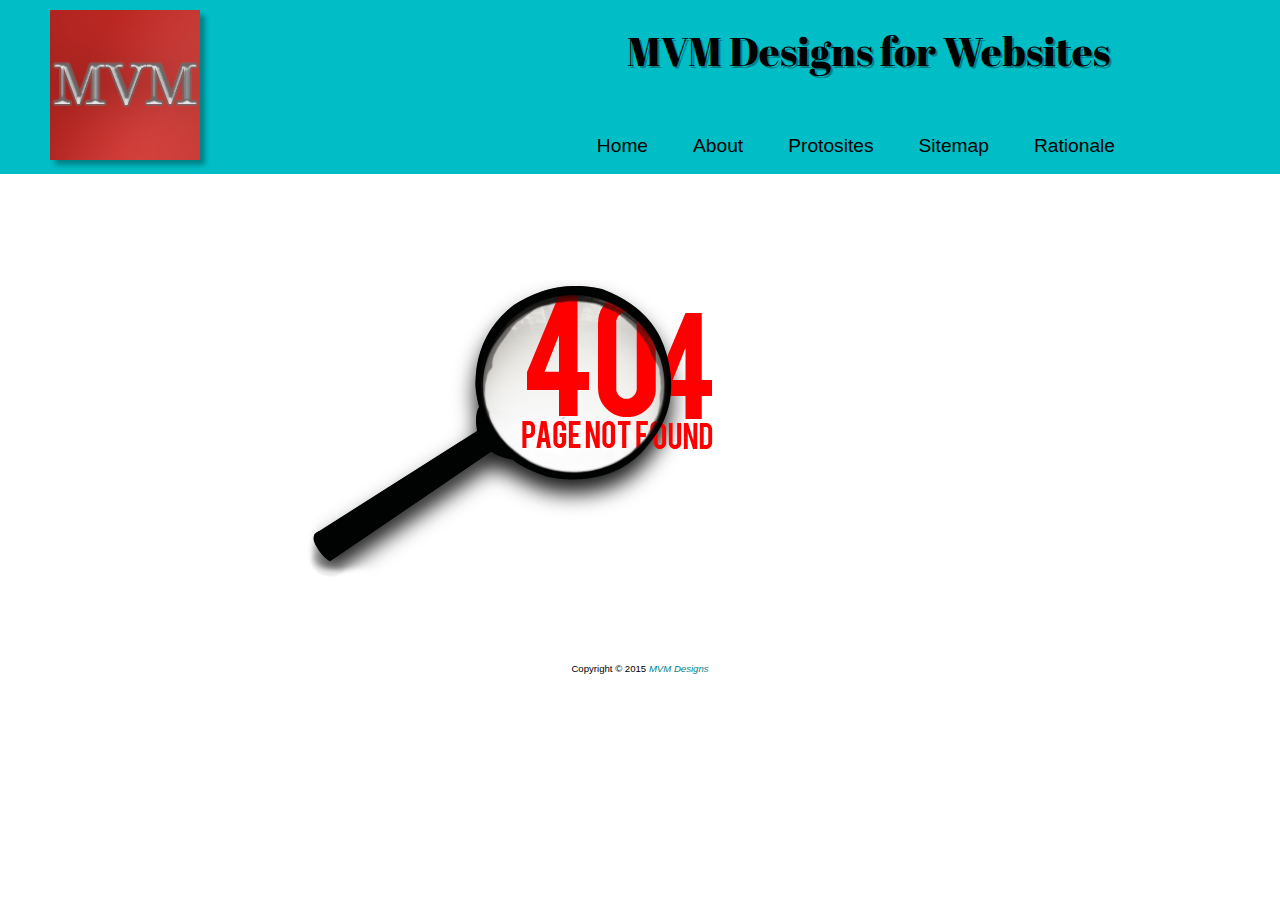
==== error_404.html @ eabde3b8 "error page and updated pages" ====
<!DOCTYPE html>
<html lang="en">
<head>
    <meta charset="UTF-8">
    <title>MVM Designs: Error 404</title>
    <meta name="viewport" content="width=device-width,initial-scale=1">
    <link rel="stylesheet" type="text/css" href="./css/style.css">
    <link rel="stylesheet" type="text/css" href="./css/normalize.css">
    <link rel="stylesheet" media="screen" href="css/style.css">
    <link rel="shortcut icon" type="image/x-icon" href="images/logo_favicon_4.jpg">
    <link href='https://fonts.googleapis.com/css?family=Abril+Fatface' rel='stylesheet' type='text/css'>
</head>

<body>

<nav>
    <table width="100%" border="0" cellspacing="0" cellpadding="0">
        <tr>
            <td rowspan="2" class="logo"><img src="images/logo_mvm_3.jpg"></td>
            <td>
                <header>
                    <h1>MVM Designs for Websites</h1>
                </header>
            </td>
            <td rowspan="2" id="blank"></td>
        </tr>
        <tr>
            <td>
                <ul>
                    <li><a href="proposal_rationale.html">Rationale</a></li>
                    <li><a href="proposal_sitemap.html">Sitemap</a></li>
                    <li><a href="protosite/protosite-home.html">Protosites</a></li>
                    <li><a href="proposal_about.html">About</a></li>
                    <li><a href="index.html">Home</a></li>
                </ul>
            </td>
        </tr>
    </table>
</nav>

<div id="error">
    <img src="images/404_error_1.png" alt="Magnify inspection of 404 error">


</div>


<footer>
    <p>
        Copyright &copy; 2015 <a href="mailto:melanieanneolson@gmail.com">MVM Designs</a>
    </p>
</footer>
</body>
</html>
---- css/style.css ----
@media only screen and (min-width: 800px) {
    /*
    ----------------------------------
    HTML Tags
    __________________________________
    */
    body {
        margin: 0;
        max-width: 1600px;
    }

    header {
        background-color: #01bdc6;

        -webkit-margin-before: 0px;
        -webkit-margin-after: 0px;
        -webkit-margin-start: 0px;
        -webkit-margin-end: 0px;
    }

    h1 {
        font-family: 'Abril Fatface', cursive;
        font-size: 2.5em;
        font-weight: 400;
        text-shadow: 2px 2px #008389;
    }

    section {

    }

    a:visited {
        color: #FFAA00;
    }

    a:hover {
        color: #FF0700;
    }

    table {
        background-color: #01bdc6;

    }

    td li {
        display: table-cell;
        float: right;
        font-size: 120%;
    }

    li {
        padding: 0 45px 0 0;

    }

    li a {
        text-decoration: none;
        color: #000000;

    }

    td img {

        margin: 10px 0 10px 50px;

        -webkit-box-shadow: 5px 5px 5px #008389;
    }

    td h1 {
        float: right;
        padding-right: 50px;
    }

    section img {
        display: block;
        margin-left: auto;
        margin-right: auto;
    }

    td .logo {
        margin-top: 0;
        margin-bottom: 0;
    }

    footer {
        text-align: center;
    }

    footer p {
        font-size: 0.6em;

    }

    footer a {
        text-decoration: none;
        color: #008389;
        font-style: italic;
    }

    div h1{
        text-align: center;
        font-family: helvetica, sans-serif;
        margin-top: 20px;
    }

    div p{
        max-width: 800px;
        margin-right: auto;
        margin-left: auto;
        background-color: rgba(1,189,198,0.5);
        padding: 20px;
        border-radius: 3px;
        box-shadow: 5px 5px 5px #0f0f0f;
    }

    div h2{
        margin-left: 75px;
    }
    /*
    ----------------------------------
    Class Selectors
    __________________________________
    */
    .logo {
        width: 170px;
    }

    .section{
        max-width: 900px;
        margin-left: auto;
        margin-right: auto;
        margin-top: 50px;
        margin-bottom: 50px;
        padding: 20px;
        border-radius: 3px;
        box-shadow: 5px 5px 5px #0f0f0f;
        background-color: rgba(1,189,198,0.2);
    }


    /*
    ----------------------------------
    ID Selectors
    __________________________________
    */
    #blank {
        width: 120px;
    }

    #error{
        max-width: 900px;
        margin-left: auto;
        margin-right: auto;
        margin-top: 75px;
        margin-bottom: 50px;
        padding: 20px;
    }
}

@media only screen and (min-width: 10px) and (max-width: 800px) {
    /*
   ----------------------------------
   HTML Tags
   __________________________________
   */

body{
    margin: 0;
}

    header {
        background-color: #01bdc6;
        -webkit-margin-before: 0px;
        -webkit-margin-after: 0px;
        -webkit-margin-start: 0px;
        -webkit-margin-end: 0px;
        padding-top: 20px;
        padding-bottom: 20px;
    }

    table td {
        background-color: #01bdc6;
    }

    td h1 {
        float: right;
        text-align: center;
        margin-left: 50px;
    }
    td li {
        text-align: center;
        padding: 10px;
        font-size: 1.75em;
    }
    table img{
        max-width: 20%;
        position: absolute;
        top:10px;
        left:10px;

    }
    img {
        max-width: 100%;
        height: auto;
        margin: 0;
        padding: 0;
    }

    h1 {
        font-family: 'Abril Fatface', cursive;
        font-size: 2em;
        font-weight: 400;
    }

    nav li {
        list-style-type: none;
    }

    nav li a {
        text-decoration: none;
        color: black;
    }

    a:visited {
        color: #ffAA00;
    }

    a:hover {
        color: #FF0700;
        text-shadow: 2px 2px #0f0f0f;
    }

    footer {
        text-align: center;
    }

    footer p {
        font-size: 0.6em;

    }

    footer p a {
        text-decoration: none;
        color: #008389;
        font-style: italic;

    }

    /*
    ----------------------------------
    Class Selectors
    __________________________________
    */
    /*
    ----------------------------------
    ID Selectors
    __________________________________
    */
}
---- css/style.css ----
@media only screen and (min-width: 800px) {
    /*
    ----------------------------------
    HTML Tags
    __________________________________
    */
    body {
        margin: 0;
        max-width: 1600px;
    }

    header {
        background-color: #01bdc6;

        -webkit-margin-before: 0px;
        -webkit-margin-after: 0px;
        -webkit-margin-start: 0px;
        -webkit-margin-end: 0px;
    }

    h1 {
        font-family: 'Abril Fatface', cursive;
        font-size: 2.5em;
        font-weight: 400;
        text-shadow: 2px 2px #008389;
    }

    section {

    }

    a:visited {
        color: #FFAA00;
    }

    a:hover {
        color: #FF0700;
    }

    table {
        background-color: #01bdc6;

    }

    td li {
        display: table-cell;
        float: right;
        font-size: 120%;
    }

    li {
        padding: 0 45px 0 0;

    }

    li a {
        text-decoration: none;
        color: #000000;

    }

    td img {

        margin: 10px 0 10px 50px;

        -webkit-box-shadow: 5px 5px 5px #008389;
    }

    td h1 {
        float: right;
        padding-right: 50px;
    }

    section img {
        display: block;
        margin-left: auto;
        margin-right: auto;
    }

    td .logo {
        margin-top: 0;
        margin-bottom: 0;
    }

    footer {
        text-align: center;
    }

    footer p {
        font-size: 0.6em;

    }

    footer a {
        text-decoration: none;
        color: #008389;
        font-style: italic;
    }

    div h1{
        text-align: center;
        font-family: helvetica, sans-serif;
        margin-top: 20px;
    }

    div p{
        max-width: 800px;
        margin-right: auto;
        margin-left: auto;
        background-color: rgba(1,189,198,0.5);
        padding: 20px;
        border-radius: 3px;
        box-shadow: 5px 5px 5px #0f0f0f;
    }

    div h2{
        margin-left: 75px;
    }
    /*
    ----------------------------------
    Class Selectors
    __________________________________
    */
    .logo {
        width: 170px;
    }

    .section{
        max-width: 900px;
        margin-left: auto;
        margin-right: auto;
        margin-top: 50px;
        margin-bottom: 50px;
        padding: 20px;
        border-radius: 3px;
        box-shadow: 5px 5px 5px #0f0f0f;
        background-color: rgba(1,189,198,0.2);
    }


    /*
    ----------------------------------
    ID Selectors
    __________________________________
    */
    #blank {
        width: 120px;
    }

    #error{
        max-width: 900px;
        margin-left: auto;
        margin-right: auto;
        margin-top: 75px;
        margin-bottom: 50px;
        padding: 20px;
    }
}

@media only screen and (min-width: 10px) and (max-width: 800px) {
    /*
   ----------------------------------
   HTML Tags
   __________________________________
   */

body{
    margin: 0;
}

    header {
        background-color: #01bdc6;
        -webkit-margin-before: 0px;
        -webkit-margin-after: 0px;
        -webkit-margin-start: 0px;
        -webkit-margin-end: 0px;
        padding-top: 20px;
        padding-bottom: 20px;
    }

    table td {
        background-color: #01bdc6;
    }

    td h1 {
        float: right;
        text-align: center;
        margin-left: 50px;
    }
    td li {
        text-align: center;
        padding: 10px;
        font-size: 1.75em;
    }
    table img{
        max-width: 20%;
        position: absolute;
        top:10px;
        left:10px;

    }
    img {
        max-width: 100%;
        height: auto;
        margin: 0;
        padding: 0;
    }

    h1 {
        font-family: 'Abril Fatface', cursive;
        font-size: 2em;
        font-weight: 400;
    }

    nav li {
        list-style-type: none;
    }

    nav li a {
        text-decoration: none;
        color: black;
    }

    a:visited {
        color: #ffAA00;
    }

    a:hover {
        color: #FF0700;
        text-shadow: 2px 2px #0f0f0f;
    }

    footer {
        text-align: center;
    }

    footer p {
        font-size: 0.6em;

    }

    footer p a {
        text-decoration: none;
        color: #008389;
        font-style: italic;

    }

    /*
    ----------------------------------
    Class Selectors
    __________________________________
    */
    /*
    ----------------------------------
    ID Selectors
    __________________________________
    */
}
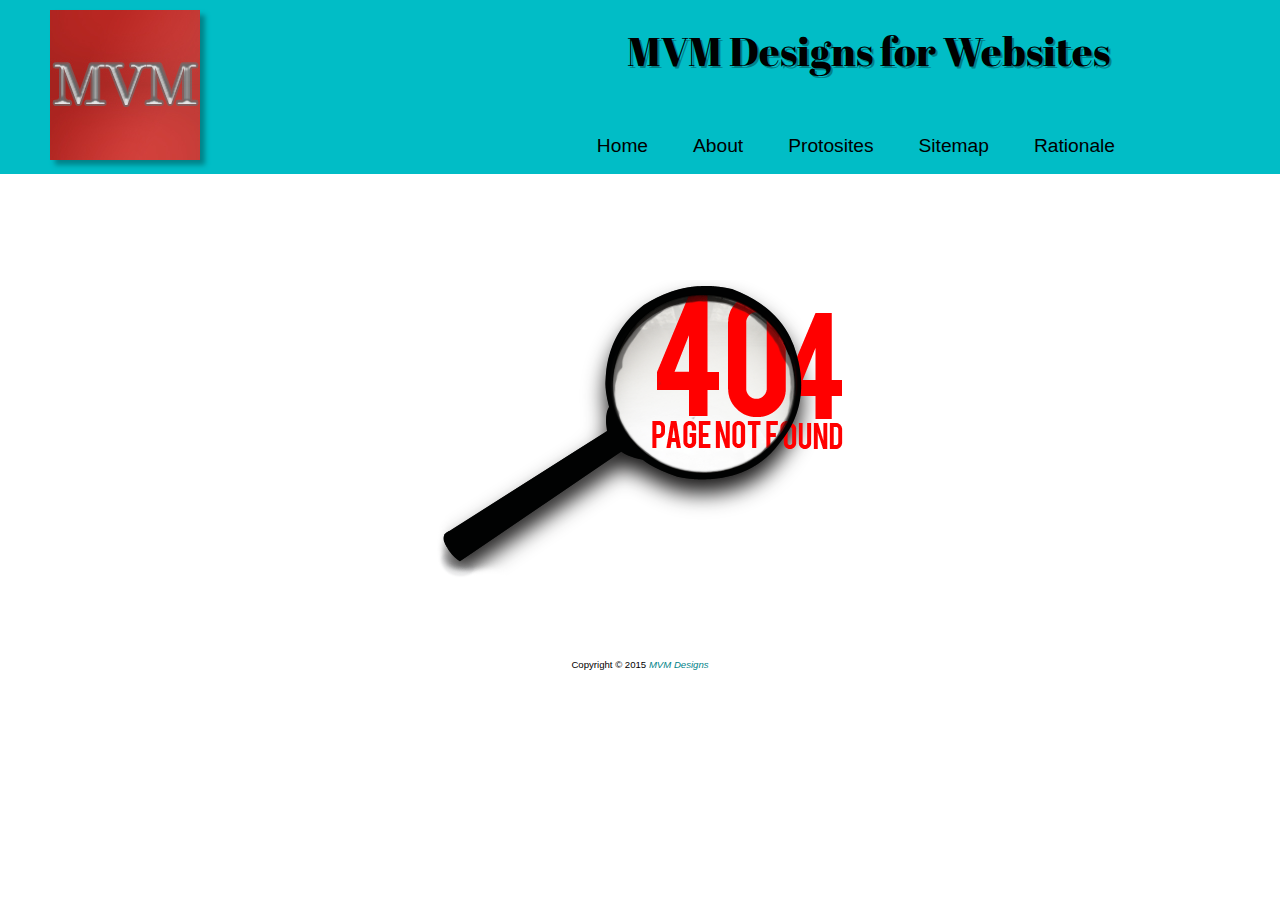
==== commit 1c71df2b: "server links updated" ====
--- a/error_404.html
+++ b/error_404.html
@@ -27,11 +27,11 @@
         <tr>
             <td>
                 <ul>
-                    <li><a href="proposal_rationale.html">Rationale</a></li>
-                    <li><a href="proposal_sitemap.html">Sitemap</a></li>
-                    <li><a href="protosite/protosite-home.html">Protosites</a></li>
-                    <li><a href="proposal_about.html">About</a></li>
-                    <li><a href="index.html">Home</a></li>
+                    <li><a href="/students/vmakselis/proposal_rationale.html">Rationale</a></li>
+                    <li><a href="/students/vmakselis/proposal_sitemap.html">Sitemap</a></li>
+                    <li><a href="/students/vmakselis/protosite/protosite-home.html">Protosites</a></li>
+                    <li><a href="/students/vmakselis/proposal_about.html">About</a></li>
+                    <li><a href="/students/vmakselis/index.html">Home</a></li>
                 </ul>
             </td>
         </tr>
--- a/css/style.css
+++ b/css/style.css
@@ -9,13 +9,16 @@
         max-width: 1600px;
     }
 
+    nav{
+        width: 100%;
+        margin-right: auto;
+        margin-left: auto;
+    }
+
     header {
         background-color: #01bdc6;
 
-        -webkit-margin-before: 0px;
-        -webkit-margin-after: 0px;
-        -webkit-margin-start: 0px;
-        -webkit-margin-end: 0px;
+       margin: 0;
     }
 
     h1 {
@@ -25,8 +28,10 @@
         text-shadow: 2px 2px #008389;
     }
 
-    section {
-
+    table{
+        width:100%;
+        border:0;
+        background-color: #01bdc6;
     }
 
     a:visited {
@@ -35,11 +40,6 @@
 
     a:hover {
         color: #FF0700;
-    }
-
-    table {
-        background-color: #01bdc6;
-
     }
 
     td li {
@@ -63,7 +63,7 @@
 
         margin: 10px 0 10px 50px;
 
-        -webkit-box-shadow: 5px 5px 5px #008389;
+        box-shadow: 5px 5px 5px #008389;
     }
 
     td h1 {
@@ -71,7 +71,7 @@
         padding-right: 50px;
     }
 
-    section img {
+    div img {
         display: block;
         margin-left: auto;
         margin-right: auto;
@@ -80,6 +80,13 @@
     td .logo {
         margin-top: 0;
         margin-bottom: 0;
+    }
+
+    img {
+        max-width: 100%;
+        height: auto;
+        margin: 0;
+        padding: 0;
     }
 
     footer {
@@ -155,6 +162,11 @@
         margin-bottom: 50px;
         padding: 20px;
     }
+
+    #heading{
+        font-size: 225%;
+        text-align: center;
+    }
 }
 
 @media only screen and (min-width: 10px) and (max-width: 800px) {
@@ -170,16 +182,17 @@
 
     header {
         background-color: #01bdc6;
-        -webkit-margin-before: 0px;
-        -webkit-margin-after: 0px;
-        -webkit-margin-start: 0px;
-        -webkit-margin-end: 0px;
+        margin: 0px;
         padding-top: 20px;
         padding-bottom: 20px;
     }
 
     table td {
         background-color: #01bdc6;
+    }
+
+    table {
+        width: 100%;
     }
 
     td h1 {
@@ -243,17 +256,32 @@
         text-decoration: none;
         color: #008389;
         font-style: italic;
-
-    }
+    }
+
 
     /*
     ----------------------------------
     Class Selectors
     __________________________________
     */
+
+    .section p{
+        text-align: justify;
+        margin: 20px;
+    }
+
+    .section h2{
+        margin: 20px;
+    }
+
+
     /*
     ----------------------------------
     ID Selectors
     __________________________________
     */
+
+    #heading{
+        font-size: 200%;
+    }
 }
--- a/css/style.css
+++ b/css/style.css
@@ -9,13 +9,16 @@
         max-width: 1600px;
     }
 
+    nav{
+        width: 100%;
+        margin-right: auto;
+        margin-left: auto;
+    }
+
     header {
         background-color: #01bdc6;
 
-        -webkit-margin-before: 0px;
-        -webkit-margin-after: 0px;
-        -webkit-margin-start: 0px;
-        -webkit-margin-end: 0px;
+       margin: 0;
     }
 
     h1 {
@@ -25,8 +28,10 @@
         text-shadow: 2px 2px #008389;
     }
 
-    section {
-
+    table{
+        width:100%;
+        border:0;
+        background-color: #01bdc6;
     }
 
     a:visited {
@@ -35,11 +40,6 @@
 
     a:hover {
         color: #FF0700;
-    }
-
-    table {
-        background-color: #01bdc6;
-
     }
 
     td li {
@@ -63,7 +63,7 @@
 
         margin: 10px 0 10px 50px;
 
-        -webkit-box-shadow: 5px 5px 5px #008389;
+        box-shadow: 5px 5px 5px #008389;
     }
 
     td h1 {
@@ -71,7 +71,7 @@
         padding-right: 50px;
     }
 
-    section img {
+    div img {
         display: block;
         margin-left: auto;
         margin-right: auto;
@@ -80,6 +80,13 @@
     td .logo {
         margin-top: 0;
         margin-bottom: 0;
+    }
+
+    img {
+        max-width: 100%;
+        height: auto;
+        margin: 0;
+        padding: 0;
     }
 
     footer {
@@ -155,6 +162,11 @@
         margin-bottom: 50px;
         padding: 20px;
     }
+
+    #heading{
+        font-size: 225%;
+        text-align: center;
+    }
 }
 
 @media only screen and (min-width: 10px) and (max-width: 800px) {
@@ -170,16 +182,17 @@
 
     header {
         background-color: #01bdc6;
-        -webkit-margin-before: 0px;
-        -webkit-margin-after: 0px;
-        -webkit-margin-start: 0px;
-        -webkit-margin-end: 0px;
+        margin: 0px;
         padding-top: 20px;
         padding-bottom: 20px;
     }
 
     table td {
         background-color: #01bdc6;
+    }
+
+    table {
+        width: 100%;
     }
 
     td h1 {
@@ -243,17 +256,32 @@
         text-decoration: none;
         color: #008389;
         font-style: italic;
-
-    }
+    }
+
 
     /*
     ----------------------------------
     Class Selectors
     __________________________________
     */
+
+    .section p{
+        text-align: justify;
+        margin: 20px;
+    }
+
+    .section h2{
+        margin: 20px;
+    }
+
+
     /*
     ----------------------------------
     ID Selectors
     __________________________________
     */
+
+    #heading{
+        font-size: 200%;
+    }
 }
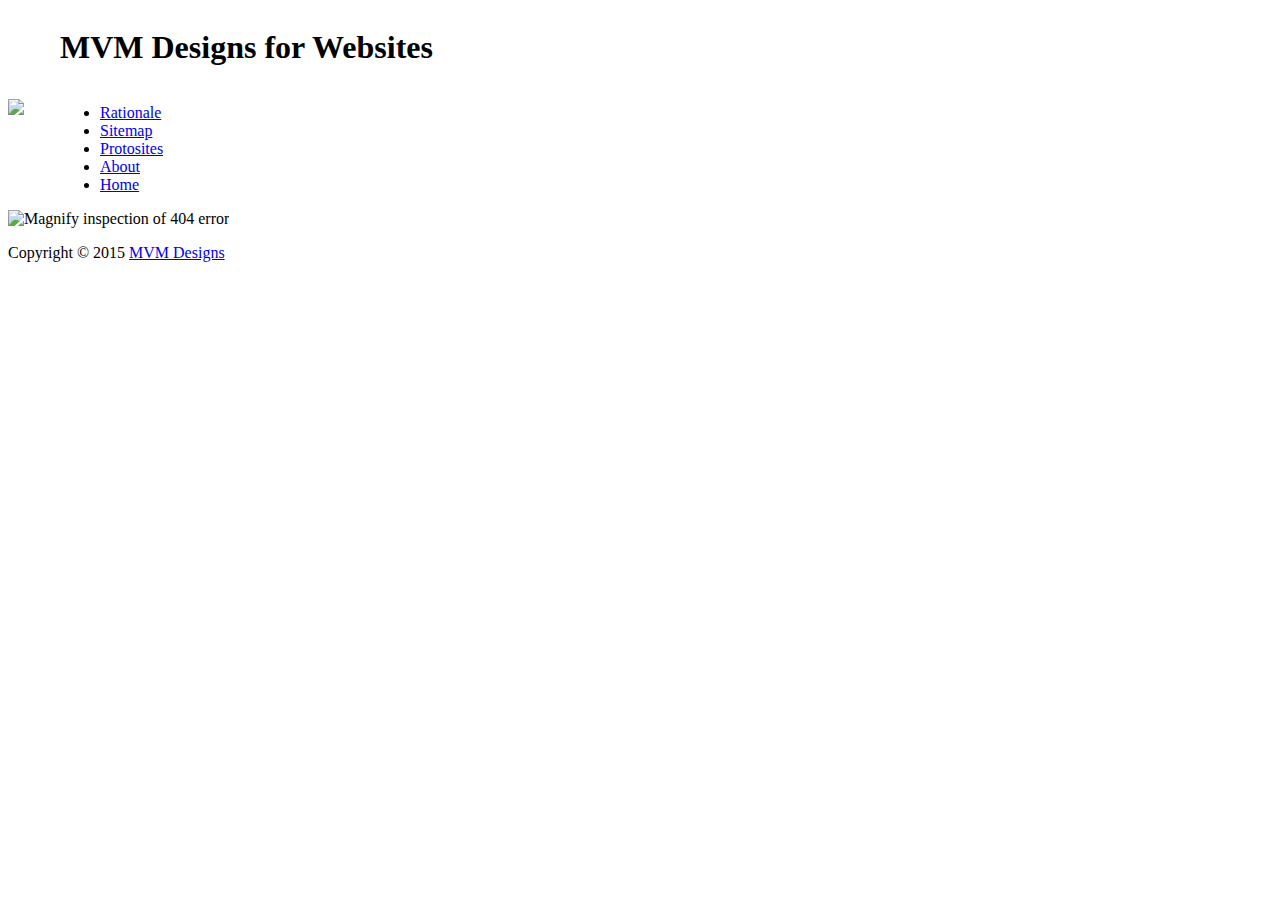
==== commit a6ba25a3: "links again" ====
--- a/error_404.html
+++ b/error_404.html
@@ -4,9 +4,9 @@
     <meta charset="UTF-8">
     <title>MVM Designs: Error 404</title>
     <meta name="viewport" content="width=device-width,initial-scale=1">
-    <link rel="stylesheet" type="text/css" href="./css/style.css">
-    <link rel="stylesheet" type="text/css" href="./css/normalize.css">
-    <link rel="stylesheet" media="screen" href="css/style.css">
+    <link rel="stylesheet" type="text/css" href="/students/vmakselis/css/style.css">
+    <link rel="stylesheet" type="text/css" href="/students/vmakselis/css/normalize.css">
+    <link rel="stylesheet" media="screen" href="/students/vmakselis/css/style.css">
     <link rel="shortcut icon" type="image/x-icon" href="images/logo_favicon_4.jpg">
     <link href='https://fonts.googleapis.com/css?family=Abril+Fatface' rel='stylesheet' type='text/css'>
 </head>
@@ -16,7 +16,7 @@
 <nav>
     <table width="100%" border="0" cellspacing="0" cellpadding="0">
         <tr>
-            <td rowspan="2" class="logo"><img src="images/logo_mvm_3.jpg"></td>
+            <td rowspan="2" class="logo"><img src="/students/vmakselis/images/logo_mvm_3.jpg"></td>
             <td>
                 <header>
                     <h1>MVM Designs for Websites</h1>
@@ -39,7 +39,7 @@
 </nav>
 
 <div id="error">
-    <img src="images/404_error_1.png" alt="Magnify inspection of 404 error">
+    <img src="/students/vmakselis/images/404_error_1.png" alt="Magnify inspection of 404 error">
 
 
 </div>
